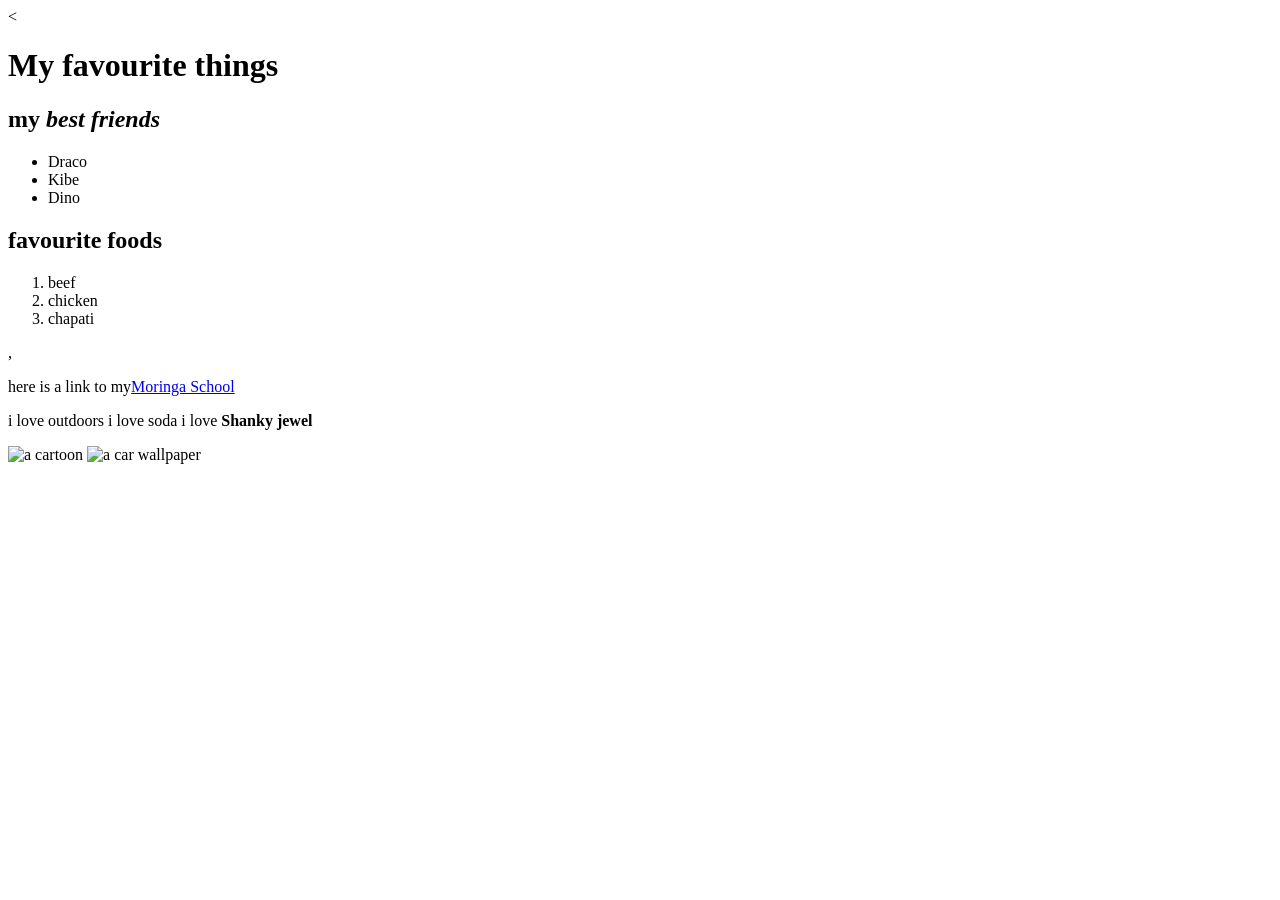
==== my-favourite-things/my-favourite-things.html @ a423307a "add images and link" ====
<!DOCTYPE html>
<head>
	<title>MT FAVOURITE THINGS</title>
	<<h1>My favourite things</h1>
</head>
<body>
	<p><h2>my <em>best friends</em></h2>
		<ul>
			<li>Draco</li>
			<li>Kibe</li>
			<li>Dino</li>
		</ul>
	</p>

	<p><h2>favourite foods</h2>
		<ol>
			<li>beef</li>
			<li>chicken</li>
			<li>chapati</li>
		</ol>
  ,<p>here is a link to my<a href="http://moringaschool.com/">Moringa School</a></p>

	<p>i love outdoors
	   i love soda
     i love <strong>Shanky jewel</strong>
	</p>

	<img src="images/deadpool.jpg" alt="a cartoon">
	<img src="images/car.jpg" alt="a car wallpaper">




</body>

</body>
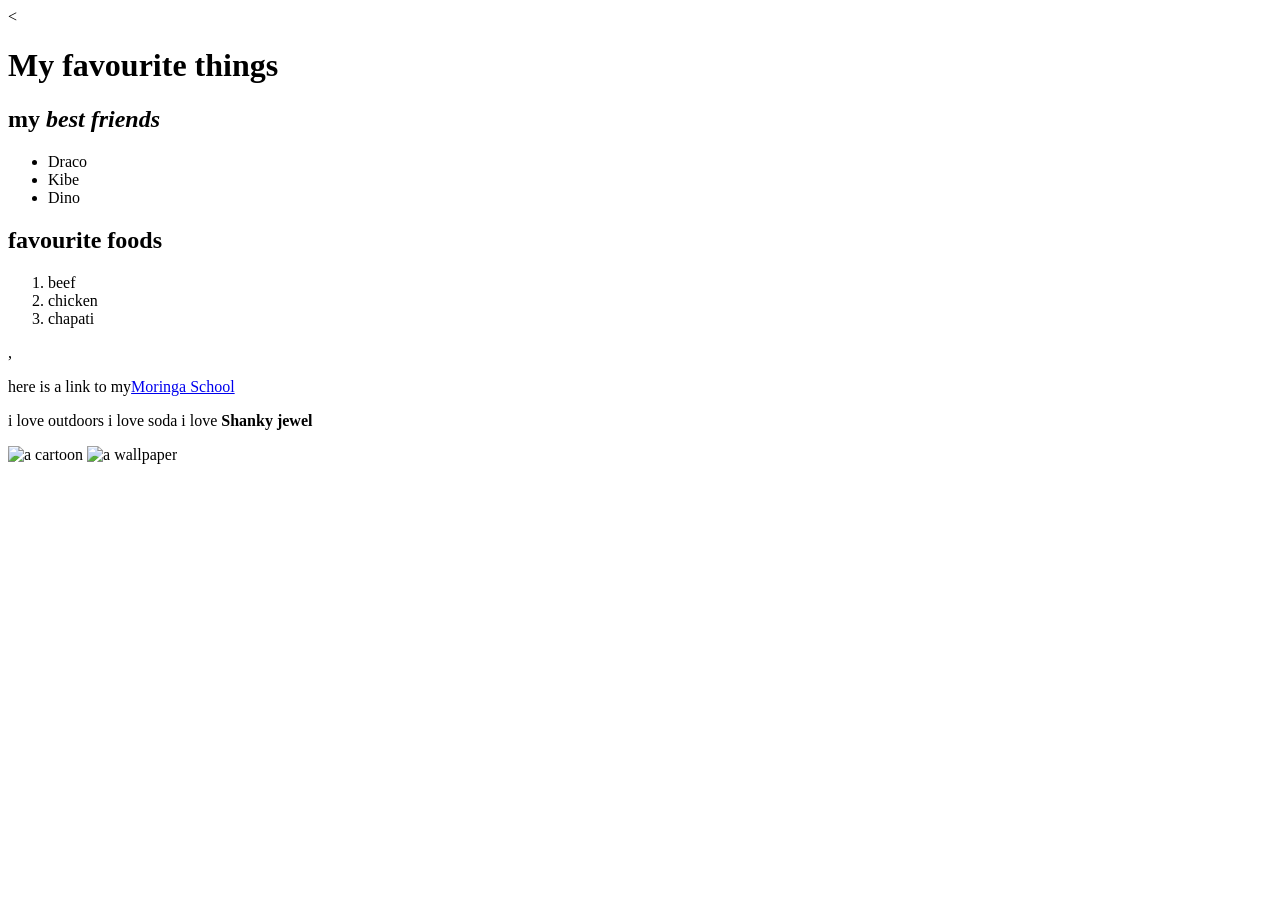
==== commit 5a2bbe30: "add images" ====
--- a/my-favourite-things/my-favourite-things.html
+++ b/my-favourite-things/my-favourite-things.html
@@ -25,8 +25,9 @@
      i love <strong>Shanky jewel</strong>
 	</p>
 
-	<img src="images/deadpool.jpg" alt="a cartoon">
-	<img src="images/car.jpg" alt="a car wallpaper">
+	<img src="images/hood.jpg" alt="a cartoon">
+
+	<img src="lyrical.jpg" alt="a wallpaper">
 
 
 
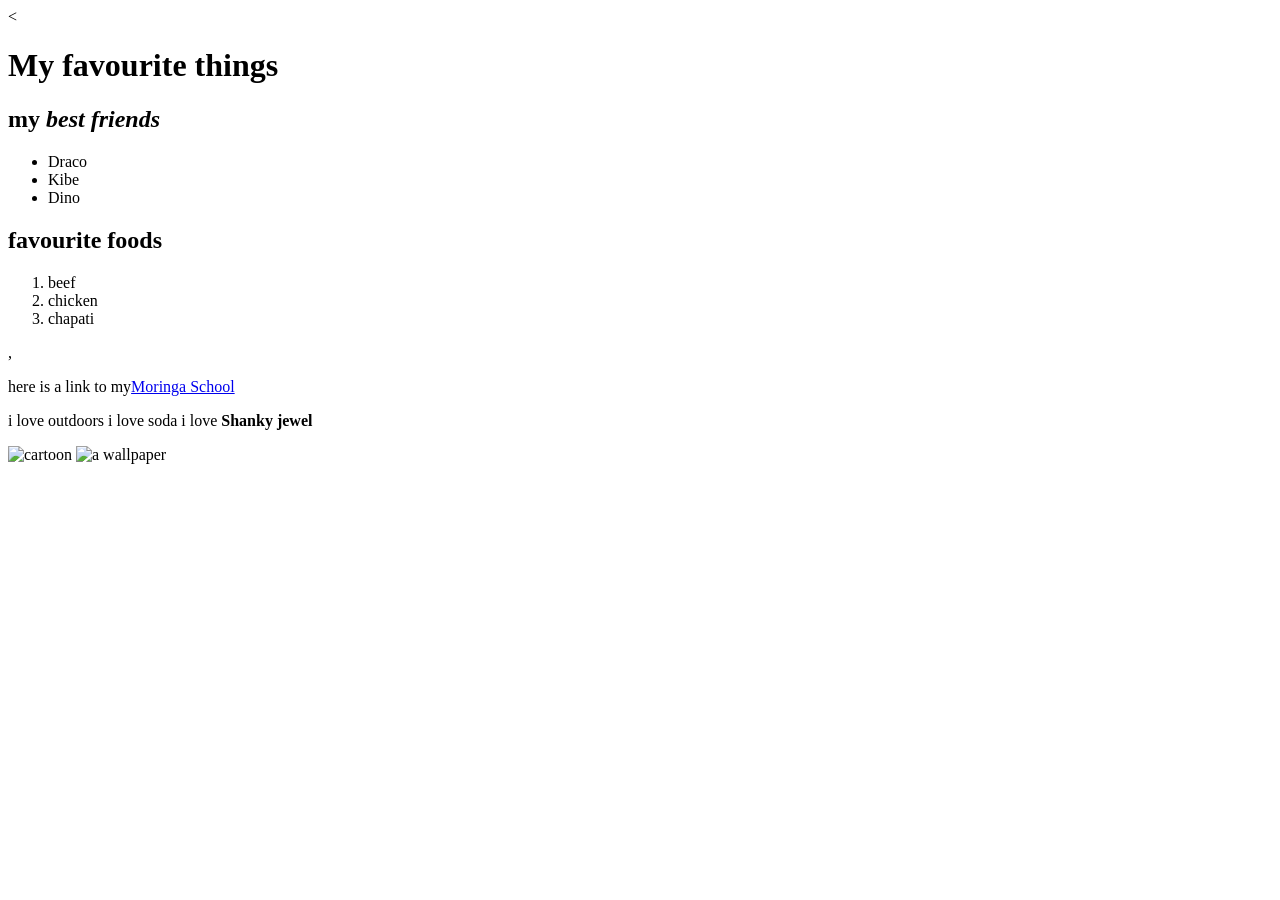
==== commit 6190f168: "add image" ====
--- a/my-favourite-things/my-favourite-things.html
+++ b/my-favourite-things/my-favourite-things.html
@@ -25,7 +25,8 @@
      i love <strong>Shanky jewel</strong>
 	</p>
 
-	<img src="images/hood.jpg" alt="a cartoon">
+	<img src="deadpool.jpg" alt="cartoon">
+	
 
 	<img src="lyrical.jpg" alt="a wallpaper">
 
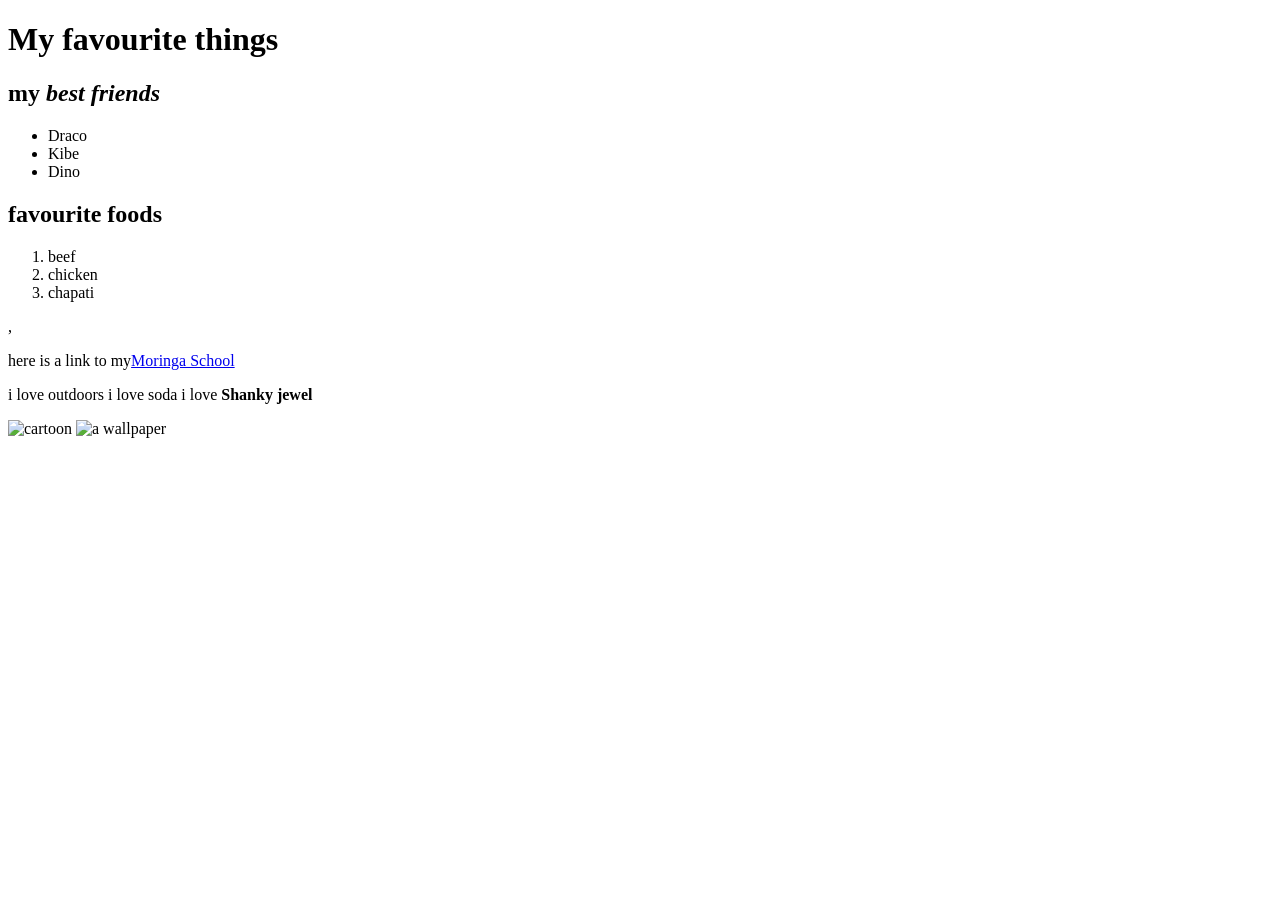
==== commit 72d39d85: "add colour" ====
--- a/my-favourite-things/my-favourite-things.html
+++ b/my-favourite-things/my-favourite-things.html
@@ -1,9 +1,11 @@
 <!DOCTYPE html>
 <head>
-	<title>MT FAVOURITE THINGS</title>
-	<<h1>My favourite things</h1>
+	<title>MY FAVOURITE THINGS!</title>
+	<link href="css/styles.css" rel="stylesheet" type="text/css">
 </head>
 <body>
+	<h1>My favourite things</h1>
+
 	<p><h2>my <em>best friends</em></h2>
 		<ul>
 			<li>Draco</li>
@@ -26,7 +28,7 @@
 	</p>
 
 	<img src="deadpool.jpg" alt="cartoon">
-	
+
 
 	<img src="lyrical.jpg" alt="a wallpaper">
 
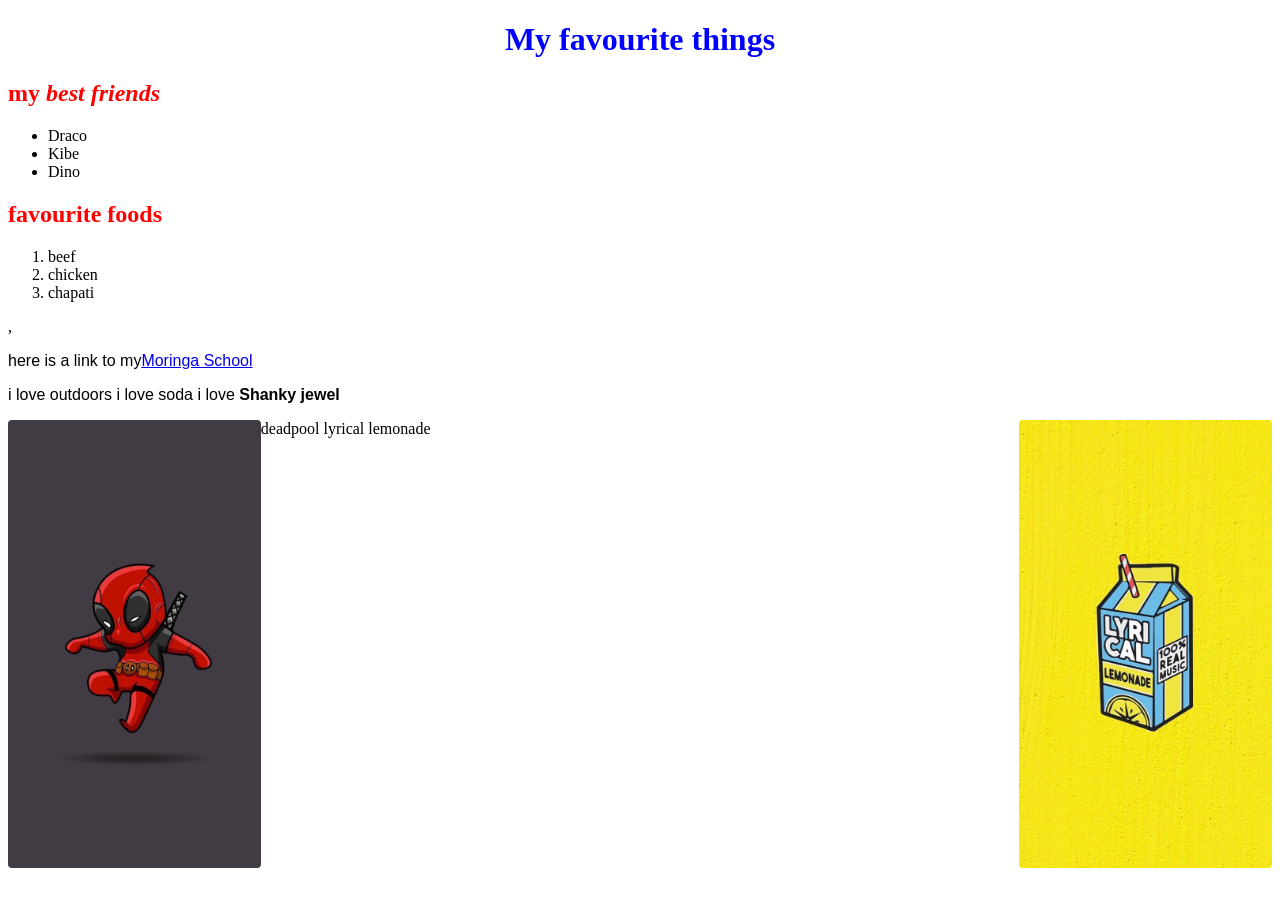
==== commit dbf82167: "change name of favourite-hings.html to index.html" ====
--- a/my-favourite-things/my-favourite-things.html
+++ b/my-favourite-things/my-favourite-things.html
@@ -1,11 +1,10 @@
 <!DOCTYPE html>
 <head>
 	<title>MY FAVOURITE THINGS!</title>
-	<link href="css/styles.css" rel="stylesheet" type="text/css">
+	<link href="css/style.css" rel="stylesheet" type="text/css">
 </head>
 <body>
 	<h1>My favourite things</h1>
-
 	<p><h2>my <em>best friends</em></h2>
 		<ul>
 			<li>Draco</li>
@@ -27,10 +26,11 @@
      i love <strong>Shanky jewel</strong>
 	</p>
 
-	<img src="deadpool.jpg" alt="cartoon">
+	<img align="left" src="images/deadpool.jpg" alt="cartoon">
+	         deadpool
+					 lyrical lemonade
 
-
-	<img src="lyrical.jpg" alt="a wallpaper">
+	<img align="right" src="images/lyrical.jpg" alt="a wallpaper">
 
 
 
--- a/my-favourite-things/css/style.css
+++ b/my-favourite-things/css/style.css
@@ -0,0 +1,19 @@
+p{
+	color: black;
+	font-family: sans-serif;
+	text-align: left;
+}
+h1{
+	color: blue;
+	font-weight: bold;
+	text-align: center;
+}
+h2{
+	color: red;
+	font-family: fantasy;
+}
+img{
+	border-radius: 4px;
+	max-width: 20%;
+	max-height: 5%;
+}
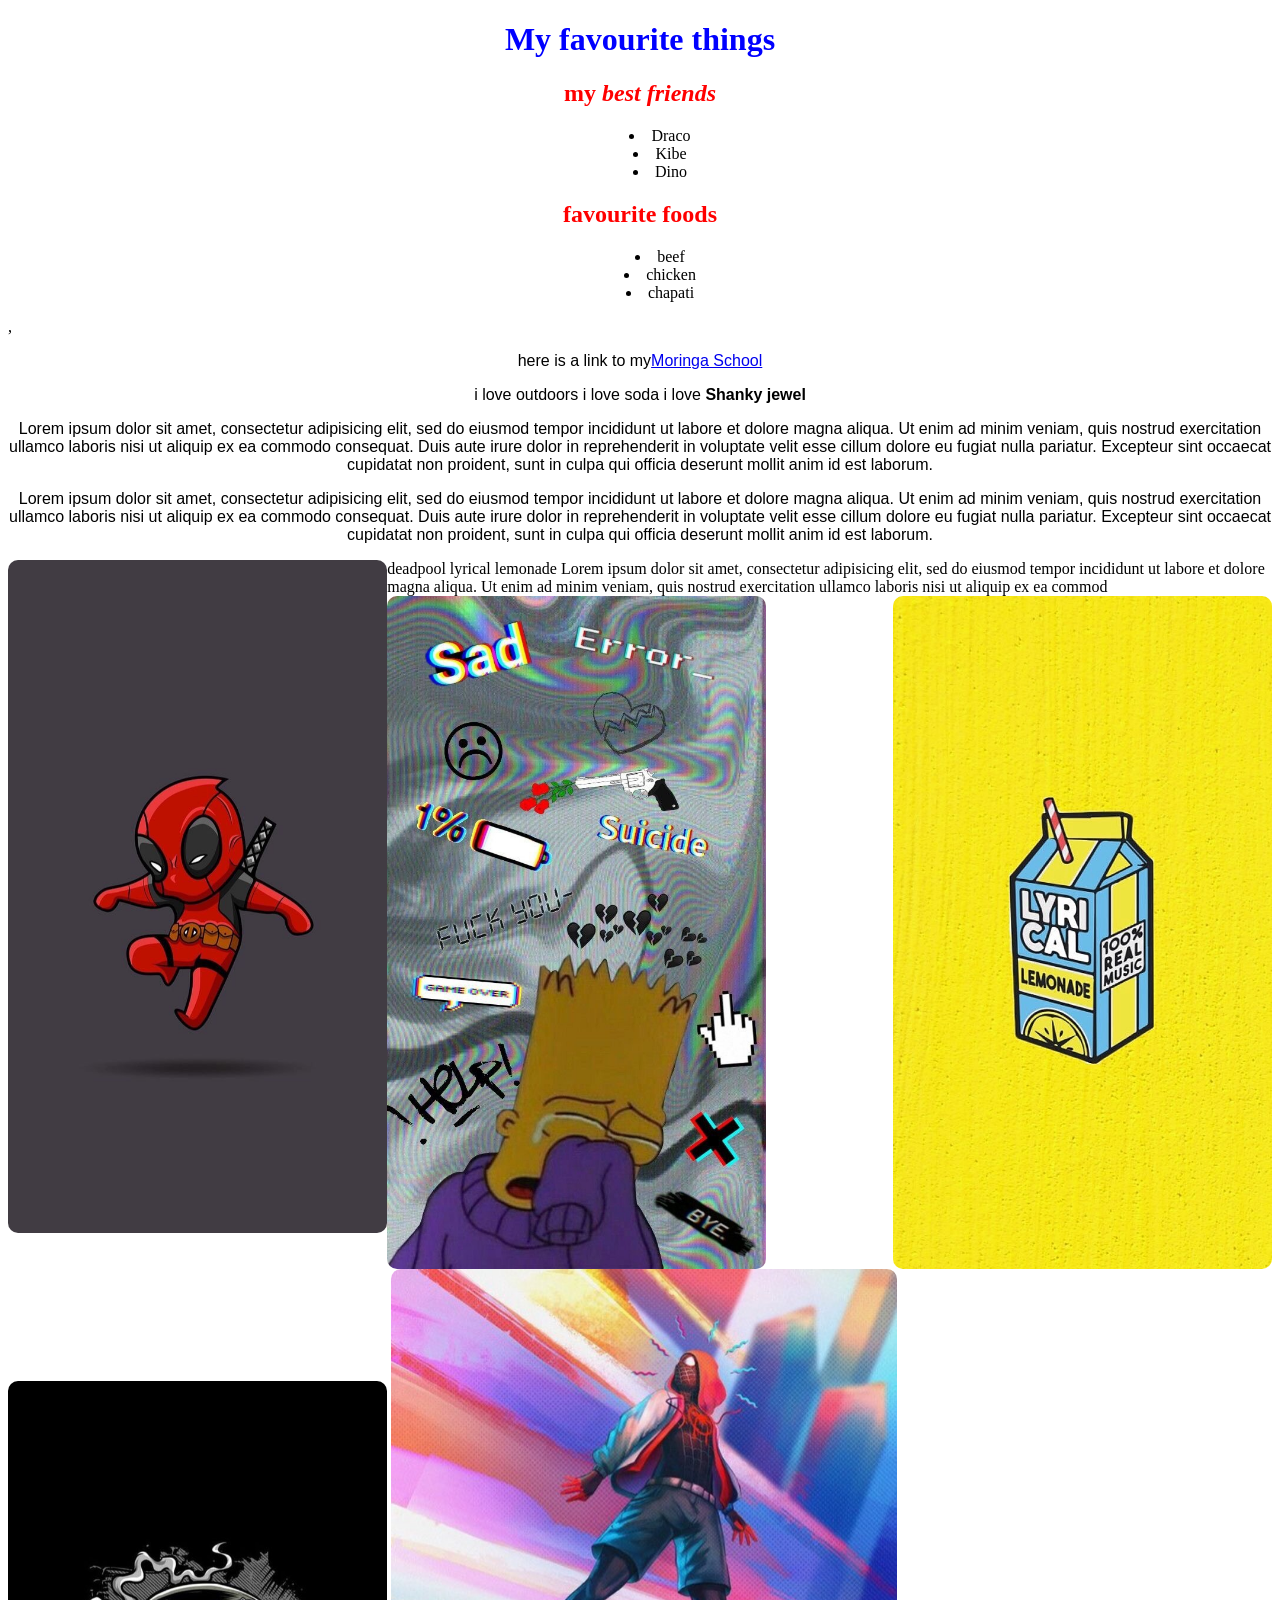
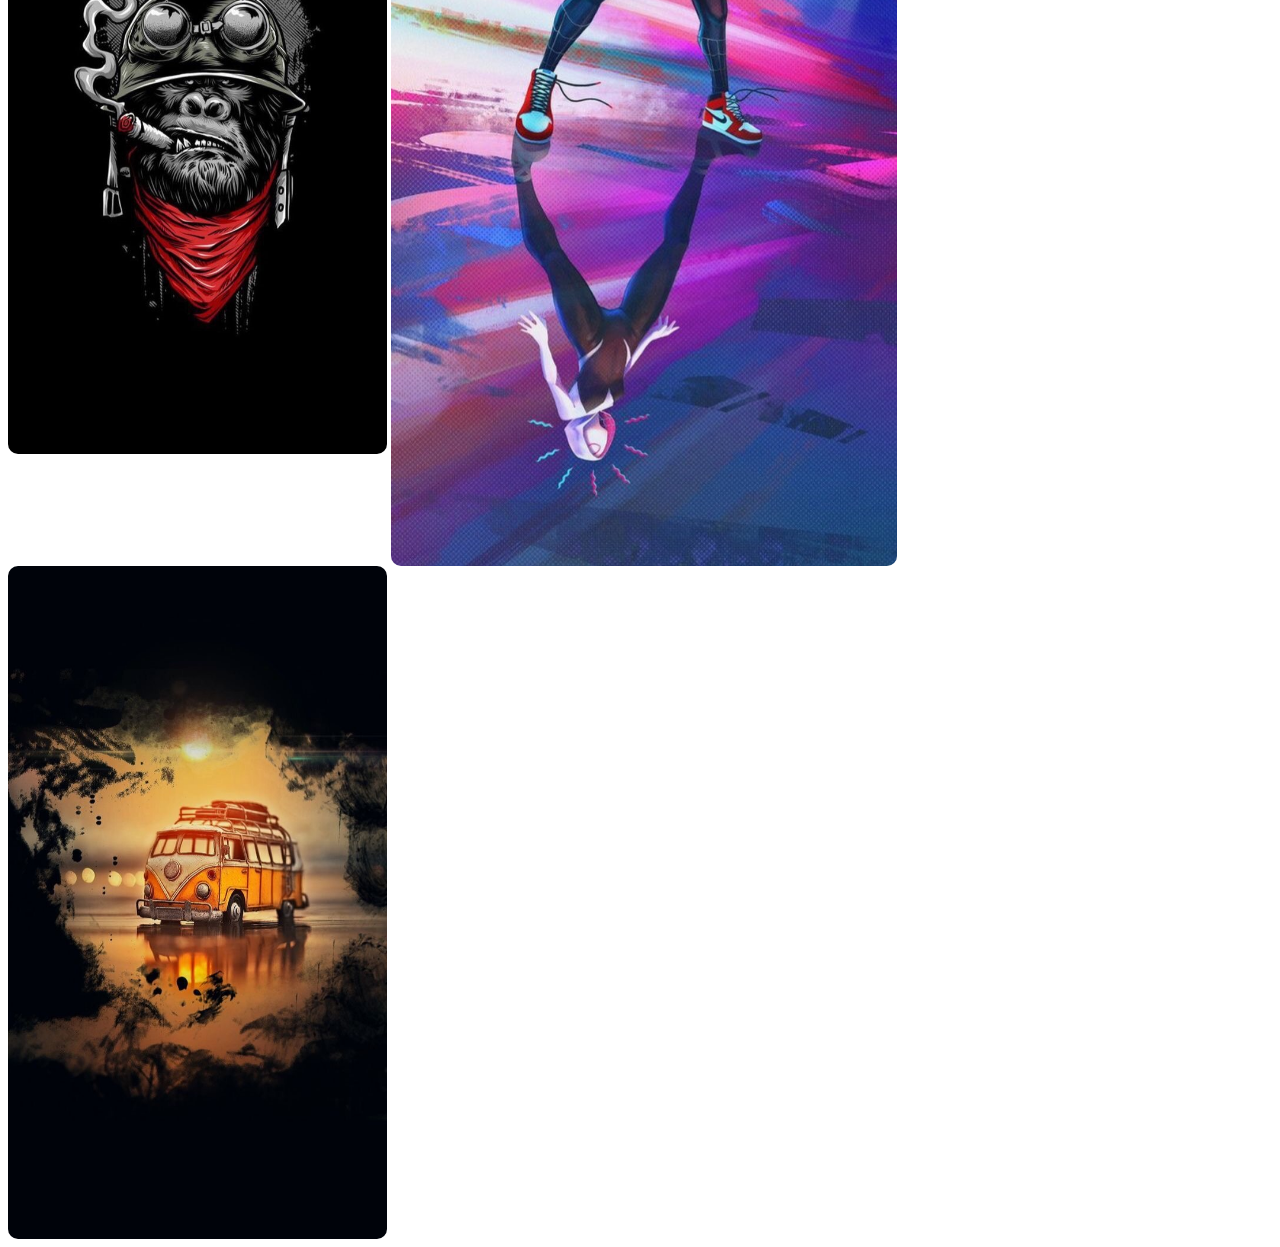
==== commit 40fe9cb1: "add images" ====
--- a/my-favourite-things/my-favourite-things.html
+++ b/my-favourite-things/my-favourite-things.html
@@ -25,14 +25,22 @@
 	   i love soda
      i love <strong>Shanky jewel</strong>
 	</p>
+	<p>Lorem ipsum dolor sit amet, consectetur adipisicing elit, sed do eiusmod tempor incididunt ut labore et dolore magna aliqua. Ut enim ad minim veniam, quis nostrud exercitation ullamco laboris nisi ut aliquip ex ea commodo consequat. Duis aute irure dolor in reprehenderit in voluptate velit esse cillum dolore eu fugiat nulla pariatur. Excepteur sint occaecat cupidatat non proident, sunt in culpa qui officia deserunt mollit anim id est laborum.</p>
+
+	<p>Lorem ipsum dolor sit amet, consectetur adipisicing elit, sed do eiusmod tempor incididunt ut labore et dolore magna aliqua. Ut enim ad minim veniam, quis nostrud exercitation ullamco laboris nisi ut aliquip ex ea commodo consequat. Duis aute irure dolor in reprehenderit in voluptate velit esse cillum dolore eu fugiat nulla pariatur. Excepteur sint occaecat cupidatat non proident, sunt in culpa qui officia deserunt mollit anim id est laborum.</p>
+
 
 	<img align="left" src="images/deadpool.jpg" alt="cartoon">
 	         deadpool
 					 lyrical lemonade
 
+					 Lorem ipsum dolor sit amet, consectetur adipisicing elit, sed do eiusmod tempor incididunt ut labore et dolore magna aliqua. Ut enim ad minim veniam, quis nostrud exercitation ullamco laboris nisi ut aliquip ex ea commod
+
 	<img align="right" src="images/lyrical.jpg" alt="a wallpaper">
-
-
+  <img align="center" src="images/suicide.jpg" alt="a wallpaper">
+	<img align="center" src="images/warrilla.jpg" alt="war gorrilla">
+	<img class="parker" align="center" src="images/spiderverse.jpg" alt="spiderverse">
+  <img class="gari" align="center" src="images/car.jpg" alt="car">
 
 
 </body>
--- a/my-favourite-things/css/style.css
+++ b/my-favourite-things/css/style.css
@@ -1,7 +1,7 @@
 p{
 	color: black;
 	font-family: sans-serif;
-	text-align: left;
+	text-align: center;
 }
 h1{
 	color: blue;
@@ -11,9 +11,27 @@
 h2{
 	color: red;
 	font-family: fantasy;
+	text-align: center;
 }
 img{
-	border-radius: 4px;
-	max-width: 20%;
-	max-height: 5%;
+	border-radius: 10px;
+	max-width: 30%;
+	max-height: 15%;
 }
+ol{
+	text-align: center;
+	list-style-type: lower-roman;
+	list-style: inside;
+}
+ul{
+	text-align: center;
+	list-style: inside;
+}
+.parker{
+	max-width: 40%;
+	max-height: 30%;
+}
+.gari{
+	max-width: 30%;
+	max-height: 30%;
+}
